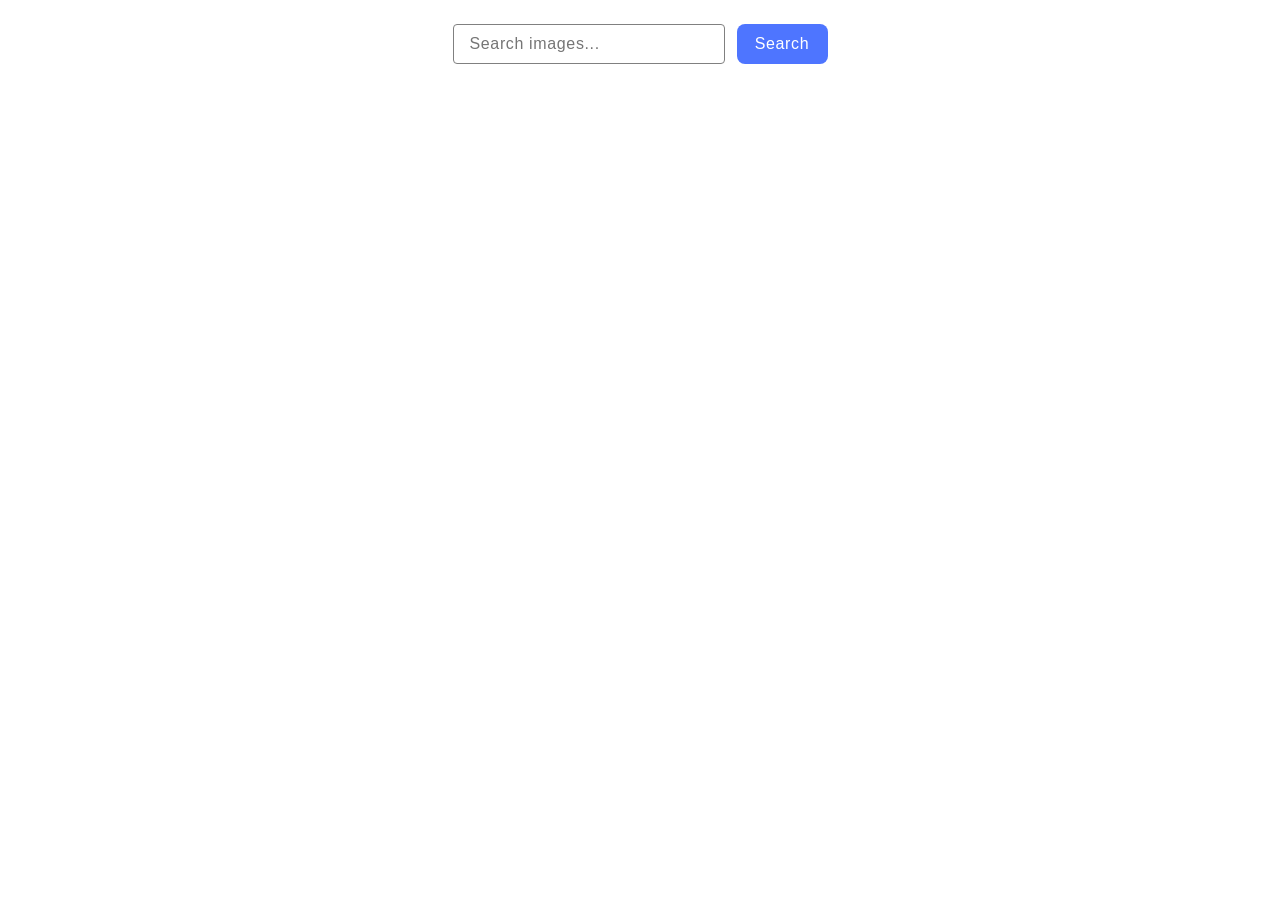
==== src/index.html @ 351a91c7 "Initial commit" ====
<!DOCTYPE html>
<html lang="en">
  <head>
    <meta charset="UTF-8" />
    <link rel="icon" type="image/svg+xml" href="/favicon.svg" />
    <meta name="viewport" content="width=device-width, initial-scale=1.0" />
    <link rel="preconnect" href="https://fonts.googleapis.com" />
    <link rel="preconnect" href="https://fonts.gstatic.com" crossorigin />
    <link
      href="https://fonts.googleapis.com/css2?family=Montserrat:ital,wght@0,100..900;1,100..900&display=swap"
      rel="stylesheet"
    />
    <title>Homework 11</title>
    <link rel="stylesheet" href="css/styles.css" />
  </head>
  <body>
    <section>
      <form class="input-search-form">
        <input
          name="search"
          type="text"
          id="select-image"
          placeholder="Search images..."
        />
        <button type="submit" data-fetch>Search</button>
      </form>
      <div class="container">
        <span class="loader is-hidden"></span>
        <ul class="gallery"></ul>
      </div>
    </section>
    <script src="./main.js" type="module"></script>
  </body>
</html>
---- src/css/styles.css ----
/**
  |============================
  | include css partials with
  | default @import url()
  |============================
*/
@import url('./reset.css');

:root {
  font-family: Inter, Avenir, Helvetica, Arial, sans-serif;
  font-size: 16px;
  line-height: 24px;
  font-weight: 400;

  color: #242424;
  background-color: #ffffff;

  font-synthesis: none;
  text-rendering: optimizeLegibility;
  -webkit-font-smoothing: antialiased;
  -moz-osx-font-smoothing: grayscale;
  -webkit-text-size-adjust: 100%;

  margin: 16px;
  max-width: 1440px;
}

.input-search-form {
  display: flex;
  gap: 8px;
  justify-content: center;
  margin-bottom: 32px;
}

input {
  box-sizing: border-box;
  width: 272px;
  height: 40px;
  border: 1px solid #808080;
  border-radius: 4px;
  padding-left: 16px;
  font-family: inherit;
  font-weight: 400;
  font-size: 16px;
  line-height: 1.5;
  letter-spacing: 0.64px;
}

input:hover {
  border: 1px solid #000000;
}

button {
  font-family: inherit;
  border: none;
  width: 91px;
  height: 40px;
  border-radius: 8px;
  background-color: #4e75ff;
  color: #ffffff;
  font-size: 16px;
  font-weight: 500;
  line-height: 1.5;
  letter-spacing: 0.64px;
  margin-left: 4px;
}

button:hover {
  background-color: #6c8cff;
}

.container {
  display: flex;
  flex-wrap: wrap;
  justify-content: center;
  max-width: 1128px;
  margin: 0 auto;
}

.gallery {
  list-style-type: none;
  padding-left: 0;
  display: flex;
  flex-wrap: wrap;
  gap: 24px;
  row-gap: 24px;
}

.gallery-item {
  box-sizing: border-box;
  border: 1px solid #808080;
  border-radius: 8px;
  overflow: hidden;
  width: 360px;
  height: 200px;
  transition: transform 250ms ease-in-out;
}

.gallery-image {
  object-fit: cover;
}

.gallery-image:hover {
  cursor: zoom-in;
}

.gallery-item:hover {
  transform: scale(1.04);
  transition: transform 250ms ease-in-out;
}

.parameters-block {
  display: flex;
  justify-content: center;
  gap: 28px;
  padding-top: 2px;
}

.parameter {
  display: flex;
  flex-direction: column;
  align-items: center;
}

.title {
  font-size: 12px;
  font-weight: 600;
  line-height: 2;
  letter-spacing: 0.48px;
  color: #2e2f42;
}

.amount {
  font-size: 12px;
  font-weight: 400;
  line-height: 1.33;
  letter-spacing: 0.48px;
  color: #2e2f42;
}

.loader {
  width: 48px;
  height: 48px;
  border: 3px solid #fff;
  border-radius: 50%;
  display: inline-block;
  position: relative;
  box-sizing: border-box;
  animation: rotation 1s linear infinite;
}

.loader::after {
  content: '';
  box-sizing: border-box;
  position: absolute;
  left: 50%;
  top: 50%;
  transform: translate(-50%, -50%);
  width: 40px;
  height: 40px;
  border-radius: 50%;
  border: 3px solid;
  border-color: #ff3d00 transparent;
}

@keyframes rotation {
  0% {
    transform: rotate(0deg);
  }
  100% {
    transform: rotate(360deg);
  }
}

.is-hidden {
  position: absolute;
  width: 1px;
  height: 1px;
  margin: -1px;
  border: 0;
  padding: 0;
  white-space: nowrap;
  clip-path: inset(100%);
  clip: rect(0 0 0 0);
  overflow: hidden;
}
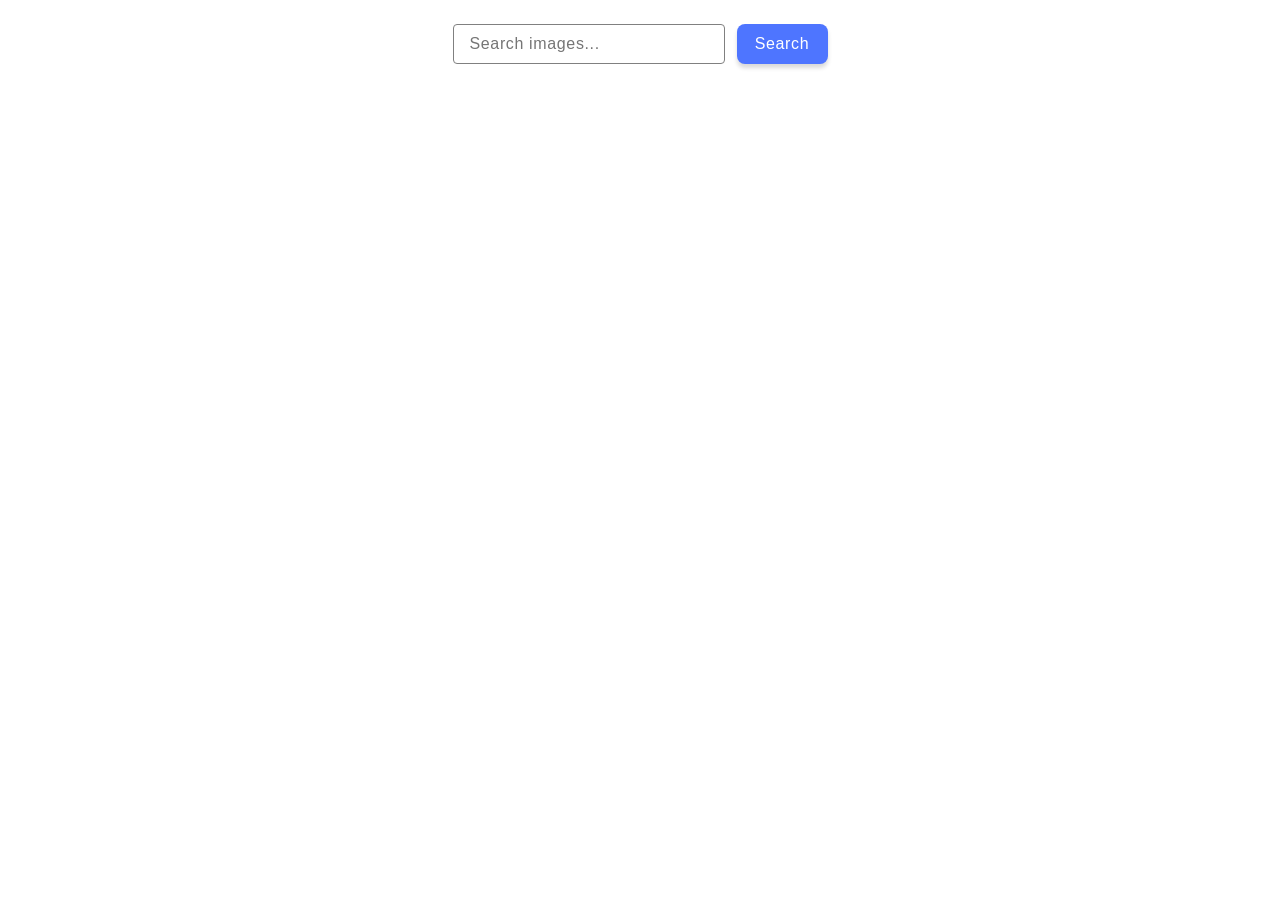
==== commit f679da47: "Search images Pixabay Ready / mobile first" ====
--- a/src/index.html
+++ b/src/index.html
@@ -10,23 +10,26 @@
       href="https://fonts.googleapis.com/css2?family=Montserrat:ital,wght@0,100..900;1,100..900&display=swap"
       rel="stylesheet"
     />
-    <title>Homework 11</title>
+    <title>Homework 12</title>
     <link rel="stylesheet" href="css/styles.css" />
   </head>
   <body>
     <section>
-      <form class="input-search-form">
-        <input
-          name="search"
-          type="text"
-          id="select-image"
-          placeholder="Search images..."
-        />
-        <button type="submit" data-fetch>Search</button>
-      </form>
       <div class="container">
+        <form class="input-search-form">
+          <input
+            name="search"
+            type="text"
+            id="select-image"
+            placeholder="Search images..."
+          />
+          <button type="submit" data-fetch>Search</button>
+        </form>
+        <ul class="gallery"></ul>
         <span class="loader is-hidden"></span>
-        <ul class="gallery"></ul>
+        <button type="button" class="btn-load is-hidden" data-load>
+          Load more
+        </button>
       </div>
     </section>
     <script src="./main.js" type="module"></script>
--- a/src/css/styles.css
+++ b/src/css/styles.css
@@ -21,15 +21,24 @@
   -moz-osx-font-smoothing: grayscale;
   -webkit-text-size-adjust: 100%;
 
-  margin: 16px;
-  max-width: 1440px;
+  padding-top: 16px;
+}
+
+.container {
+  max-width: 425px;
+  padding-left: 12px;
+  padding-right: 12px;
+  margin-left: auto;
+  margin-right: auto;
+  display: flex;
+  flex-direction: column;
+  gap: 32px;
 }
 
 .input-search-form {
   display: flex;
   gap: 8px;
   justify-content: center;
-  margin-bottom: 32px;
 }
 
 input {
@@ -44,10 +53,16 @@
   font-size: 16px;
   line-height: 1.5;
   letter-spacing: 0.64px;
+  outline: transparent;
+  outline-offset: 4px;
 }
 
 input:hover {
-  border: 1px solid #000000;
+  border-color: #000000;
+}
+
+input:focus {
+  border-color: #4e75ff;
 }
 
 button {
@@ -63,27 +78,20 @@
   line-height: 1.5;
   letter-spacing: 0.64px;
   margin-left: 4px;
+  box-shadow: 0px 4px 4px 0px rgba(0, 0, 0, 0.15);
 }
 
 button:hover {
   background-color: #6c8cff;
-}
-
-.container {
-  display: flex;
-  flex-wrap: wrap;
-  justify-content: center;
-  max-width: 1128px;
-  margin: 0 auto;
 }
 
 .gallery {
   list-style-type: none;
   padding-left: 0;
   display: flex;
-  flex-wrap: wrap;
+  flex-direction: column;
   gap: 24px;
-  row-gap: 24px;
+  align-items: center;
 }
 
 .gallery-item {
@@ -147,6 +155,9 @@
   position: relative;
   box-sizing: border-box;
   animation: rotation 1s linear infinite;
+  display: block;
+  margin-left: auto;
+  margin-right: auto;
 }
 
 .loader::after {
@@ -184,3 +195,30 @@
   clip: rect(0 0 0 0);
   overflow: hidden;
 }
+
+[data-load] {
+  width: 125px;
+  display: block;
+  margin-left: auto;
+  margin-right: auto;
+}
+
+/* TABLET STYLES */
+@media screen and (min-width: 768px) {
+  .container {
+    max-width: 744px;
+  }
+
+  .gallery {
+    flex-wrap: wrap;
+    flex-direction: row;
+    justify-content: start;
+  }
+}
+
+/* DESKTOP STYLES */
+@media screen and (min-width: 1168px) {
+  .container {
+    max-width: 1128px;
+  }
+}
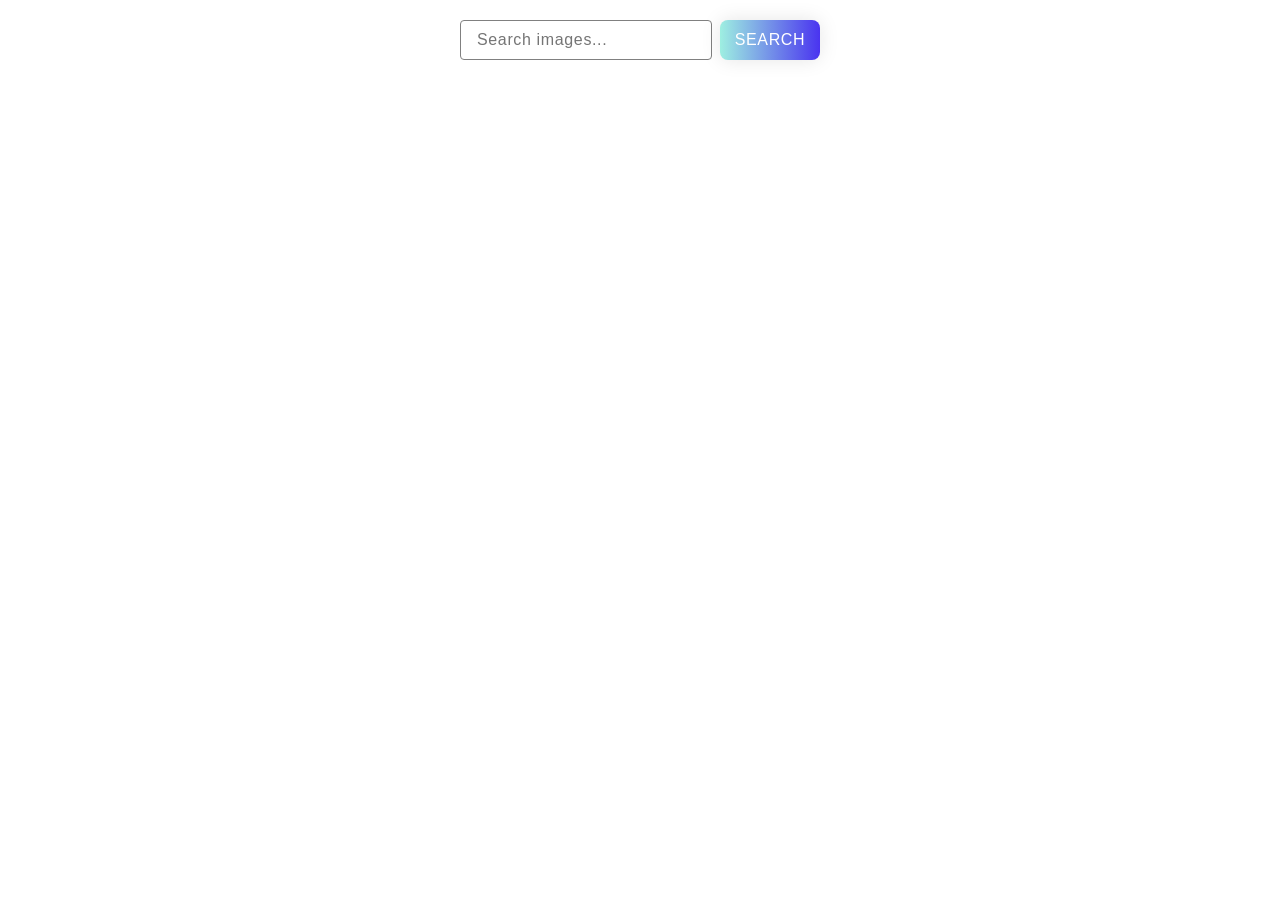
==== commit 5e85ceb3: "debugging default Esc click" ====
--- a/src/index.html
+++ b/src/index.html
@@ -10,7 +10,7 @@
       href="https://fonts.googleapis.com/css2?family=Montserrat:ital,wght@0,100..900;1,100..900&display=swap"
       rel="stylesheet"
     />
-    <title>Homework 12</title>
+    <title>Creating Image Gallery</title>
     <link rel="stylesheet" href="css/styles.css" />
   </head>
   <body>
@@ -23,7 +23,7 @@
             id="select-image"
             placeholder="Search images..."
           />
-          <button type="submit" data-fetch>Search</button>
+          <button type="submit" class="btn-search" data-fetch>Search</button>
         </form>
         <ul class="gallery"></ul>
         <span class="loader is-hidden"></span>
--- a/src/css/styles.css
+++ b/src/css/styles.css
@@ -21,7 +21,8 @@
   -moz-osx-font-smoothing: grayscale;
   -webkit-text-size-adjust: 100%;
 
-  padding-top: 16px;
+  padding-top: 20px;
+  padding-bottom: 24px;
 }
 
 .container {
@@ -43,7 +44,7 @@
 
 input {
   box-sizing: border-box;
-  width: 272px;
+  width: 252px;
   height: 40px;
   border: 1px solid #808080;
   border-radius: 4px;
@@ -62,27 +63,36 @@
 }
 
 input:focus {
-  border-color: #4e75ff;
-}
-
-button {
+  border-color: #4830f0;
+}
+
+.btn-search,
+.btn-load {
   font-family: inherit;
   border: none;
-  width: 91px;
+  width: 100px;
   height: 40px;
   border-radius: 8px;
-  background-color: #4e75ff;
   color: #ffffff;
   font-size: 16px;
   font-weight: 500;
   line-height: 1.5;
   letter-spacing: 0.64px;
-  margin-left: 4px;
-  box-shadow: 0px 4px 4px 0px rgba(0, 0, 0, 0.15);
-}
-
-button:hover {
-  background-color: #6c8cff;
+  text-transform: uppercase;
+  background-image: linear-gradient(
+    to right,
+    #9eefe1 0%,
+    #4830f0 51%,
+    #9eefe1 100%
+  );
+  background-size: 200% auto;
+  box-shadow: 0 0 20px rgba(0, 0, 0, 0.1);
+  transition: 0.5s;
+}
+
+.btn-search:hover,
+.btn-load:hover {
+  background-position: right center;
 }
 
 .gallery {
@@ -171,7 +181,7 @@
   height: 40px;
   border-radius: 50%;
   border: 3px solid;
-  border-color: #ff3d00 transparent;
+  border-color: #4830f0 transparent;
 }
 
 @keyframes rotation {
@@ -196,8 +206,8 @@
   overflow: hidden;
 }
 
-[data-load] {
-  width: 125px;
+.btn-load {
+  width: 140px;
   display: block;
   margin-left: auto;
   margin-right: auto;
